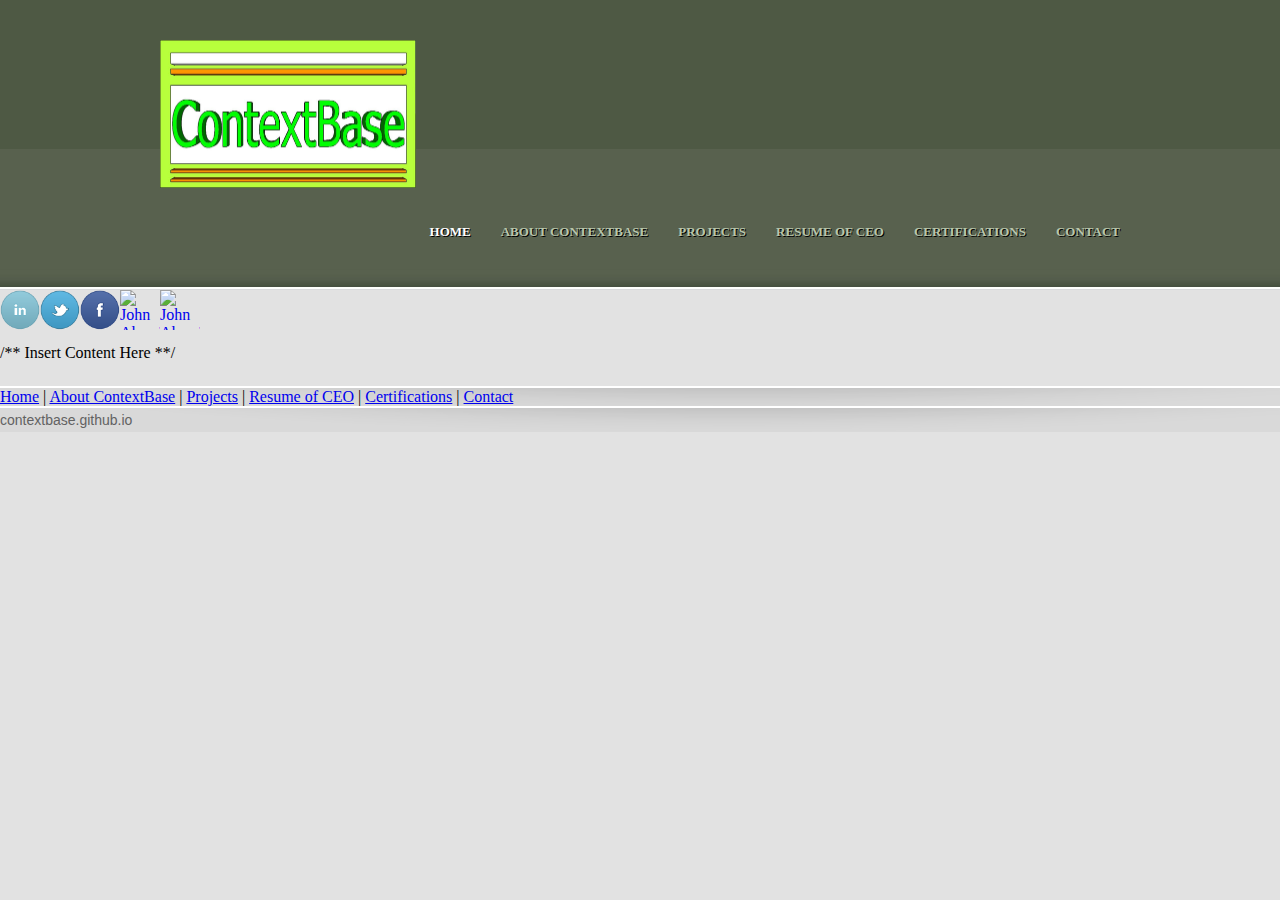
==== about.htm @ 6a4d22f3 "uploading" ====
<!DOCTYPE HTML>
<html>
<head>
<meta charset="UTF-8">
<title>ContextBase Website - Template</title>
<link rel="stylesheet" href="css/style.css" type="text/css">
</head>

<body>
<div id="header">
<div class="clearfix">

<div class="logo">
<a href="index.html"><img src="images/contextbaselogo.jpg" alt="ContextBase Website" height="148px" width="256px"></a>
</div>

<ul class="navigation">
<li class="active"><a href="index.html">Home</a></li>
<li><a href="about.htm">About ContextBase</a></li>
<li><a href="projects.htm">Projects</a>
<div>
<a href="psm.htm">Propensity Score Matching</a>
<a href="NextWordMilestone.htm">Next Word Milestone</a>
<a href="MachineLearningProject.htm">Machine Learning Project</a>
</div>
</li>
<li><a href="resumeofceo.htm">Resume of CEO</a></li>
<li><a href="certifications.htm">Certifications</a></li>
<li><a href="contact.htm">Contact</a></li>
</ul>

</div>
</div>

<div id="contents">
<div>
<a href="http://www.linkedin.com/pub/john-akwei-ecmp-ermp/2/8b0/813" target="_blank"><img width="40" height="40" align="left" alt="John Akwei on LinkedIn" src="images/linkedin-icon.png" border="0"></a>
&nbsp;
<a href="https://twitter.com/JohnAkwei" target="_blank"><img width="40" height="40" align="left" alt="John Akwei on Twitter" src="images/twitter-icon.png" border="0"></a>
&nbsp;
<a href="http://www.facebook.com/people/John-Akwei/672092624" target="_blank"><img width="40" height="40" align="left" alt="John Akwei on Facebook" src="images/facebook-icon.png" border="0"></a>
&nbsp;
<a href="http://www.johnakwei1.wordpress.com" target="_blank"><img width="40" height="40" align="left" alt="John Akwei on WordPress" src="http://icons.iconarchive.com/icons/custom-icon-design/pretty-social-media/256/wordpress-icon.png" border="0"></a>
&nbsp;
<a href="http://www.slideshare.net/JohnAkwei" target="_blank"><img width="40" height="40" align="left" alt="John Akwei on SlideShare" src="http://icons.iconarchive.com/icons/danleech/simple/1024/slideshare-icon.png" border="0"></a>
</div>

<br><br>

<div>
/** Insert Content Here **/
</div>

</div>

<div id="footer"> 
<a href="index.html"><span class="footer">Home</span></a> | 
<a href="about.htm"><span class="footer">About ContextBase</span></a> |
<a href="projects.htm"><span class="footer">Projects</span></a> |
<a href="resumeofceo.htm"><span class="footer">Resume of CEO</span></a> | 
<a href="certifications.htm"><span class="footer">Certifications</span></a> | 
<a href="contact.htm"><span class="footer">Contact</span></a>
</div>
	
<div id="footer"><p>contextbase.github.io</p></div> 

</body>
</html>
---- css/style.css ----
body {
	background-color: #e2e2e2;
	min-width: 960px;
	margin: 0;
}
img {
	display: inline-block;
	border: 0;
}
/** box-shadow **/
.box {
	background-color: #e7e7e7; /* Needed for IE */
	display: inline-block;
	-moz-box-shadow: 0 0 1px 3px rgba(207, 207, 207, 0.6);
	-webkit-box-shadow: 0 0 1px 3px rgba(207, 207, 207, 0.6);
	box-shadow: 0 0 1px 3px rgba(207, 207, 207, 0.6);
	/* For IE 5.5 - 7 */
	filter: progid:DXImageTransform.Microsoft.Blur(PixelRadius=3, MakeShdow=true, ShadowOpacity=0.80);
	/* For IE 8 */
	-ms-filter:"progid:DXImageTransform.Microsoft.Blur(PixelRadius=3,MakeShadow=true,ShadowOpacity=0.30)";
	zoom: 1;
}
.box > img {
	display: block;
	position: relative; /* This protects the inner element from being blurred */
}
.clearfix {
	width: 960px;
	margin: 0 auto;
}
.clearfix:after {
	clear:both;
	content:"";
	display:block;
	line-height:0;
	height:1%;
	visibility:hidden;
}
/*------------ Sprites ------------*/
.more, .subscribe, input[type='submit'] {
	background: url(../images/interface.png) no-repeat;
}
.phone, .mail, .home, .fax, #footnote .connect a {
	background: url(../images/icons.png) no-repeat;
}
.frame1, .frame2, .frame3, .frame4, .frame5, .news > li {
	background: url(../images/frames.png) no-repeat;
}
.more, .subscribe, input[type='submit'] {
	background-position: -107px 0;
	color: #fff;
	display: inline-block;
	font: 12px/28px Arial, Helvetica, sans-serif;
	height: 28px;
	width: 97px;
	text-align: center;
	text-decoration: none;
	text-shadow: 1px 1px rgba(0, 0, 0, 0.3);
	text-transform: uppercase;
}
.more:hover {
	background-position: 0 0;
}
.subscribe, input[type='submit'] {
	background-position: -222px -38px;
	height: 38px;
	line-height: 38px;
	width: 212px;
}
.subscribe:hover, input[type='submit']:hover {
	background-position: 0 -38px;
}
.home, .phone, .mail, .fax {
	background-position: 0 1px;
	padding-left: 24px;
}
.phone {
	background-position: 0 -26px;
}
.fax {
	background-position: 0 -54px;
}
.mail {
	background-position: 0 -82px;
}
.frame1 {
	background-position: -117px 0;
	height: 150px;
	width: 203px;
	margin: 0 auto 6px;
	padding: 8px 7px 0;
	text-align: center;
}
.frame2 {
	background-position: 0 -517px;
	height: 316px;
	width: 924px;
	margin: 0 auto 18px;
	padding: 6px 7px 0;
	text-align: center;
}
.frame3 {
	background-position: -344px 0;
	height: 221px;
	width: 586px;
	margin: 0 auto 6px;
	padding: 7px 7px 0;
	text-align: center;
}
.frame4 {
	background-position: 0 0;
	height: 108px;
	width: 93px;
	padding: 7px 7px 0;
	text-align: center;
}
.frame5 {
	background-position: -610px -238px;
	height: 220px;
	width: 268px;
	padding: 7px 6px 0;
	text-align: center;
}
/*------------ HEADER ------------*/
#header {
	background: #4e5944 url(../images/bg-header.jpg) repeat-x left bottom;
	padding: 40px 0 46px;
}
/** logo **/
.logo {
	float: left;
	display: inline-block;
}
/** navigation **/
.navigation {
	float: right;
	list-style: none;
	margin: 28px 0 0;
	padding: 0;
}
.navigation li {
	float: left;
	margin-left: 30px;
	position: relative;
}
.navigation li > a {
	color: #b8c6ac;
	font: bold 13px/24px Times, "Times New Roman", serif;
	text-decoration: none;
	text-shadow: 1px 1px #000;
	text-transform: uppercase;
}
.navigation li.active > a, .navigation > a:hover {
	color: #fff;
}
.navigation li > div {
	background-color: #888888;
	display: none;
	width: 110px;
	position: absolute;
	left: 0px;
	top: 24px;
}
.navigation li:hover > div {
	display: block;
}
.navigation li > div a {
	color: #b8c6ac;
	font: bold 13px/24px "Times New Roman", Times, serif;
	display: block;
	text-align: center;
	text-decoration: none;
	text-shadow: none;
}
.navigation li > div a:hover {
	color: #fff;
}
/*------------ CONTENTS ------------*/
#contents {
	padding-bottom: 24px;
}
#contents > div.clearfix:first-child {
	width: 940px;
	padding: 30px 10px 0;
}
#contents img {
	border: 0px solid rgba(231, 231, 231, 0.8);
}
h1 {
	color: #57614e;
	font: 29px/30px "Times New Roman", Times, serif;
	margin: 0 0 12px;
	text-transform: uppercase;
}
h2 {
	color: #626262;
	font: 19px/24px "Times New Roman", Times, serif;
	letter-spacing: 2px;
	margin: 0;
	text-transform: uppercase;
}
p {
	color: #626262;
	font: 14px/24px Arial, Helvetica, sans-serif;
	margin: 0 0 24px;
}
p a {
	color: #626262;
}
p a:hover {
	color: #333333;
}
/** Adbox **/
#adbox {
	background: url(../images/bg-adbox.png) no-repeat center bottom;
	border-bottom: 1px solid #fff;
	padding-top: 15px;
}
#adbox > div {
	background-color: #e9e9e9;
	width: 958px;
	border: 1px solid #fff;
	margin: 0 auto;
	position: relative;
}
#adbox > div img {
	float: right;
}
#adbox .detail {
	font-family: Times, "Times New Roman", serif;
	height: 185px;
	line-height: 48px;
	width: 308px;
	text-align: center;
	position: absolute;
	left: 54px;
	top: 90px;
}
#adbox .detail h1 {
	color: #4e5944;
	font-size: 30px;
	font-weight: normal;
	line-height: 48px;
	margin: 0;
	text-transform: none;
}
#adbox .detail p {
	color: #4e5944;
	font: 25px/48px "Times New Roman", Times, serif;
	margin: 0;
}
.highlight {
	background: #eee url(../images/bg-highlight.jpg) repeat-x left bottom;
	border-bottom: 1px solid #fff;
}
.highlight .clearfix {
	width: 940px;
}
.highlight h1 {
	font-size: 32px;
	line-height: 36px;
	padding: 12px 0 12px;
	text-transform: none;
}
.highlight h2 {
	color: #57614e;
	margin-bottom: 24px;
}
.testimonial, .main, .sidebar > div h2, .sidebar ul li, .main > .section {
	background-image: url(../images/border.png);
	background-position: left top;
	background-repeat: repeat-y;
}
.testimonial {
	float: right;
	width: 260px;
	margin-left: 20px;
	padding: 24px 20px;
}
.testimonial > span {
	color: #626262;
	display: block;
	font: 14px/24px Arial, Helvetica, sans-serif;
	text-align: right;
}
.featured {
	padding: 30px 0;
}
.featured > h2 {
	color: #728063;
	width: 940px;
	margin: 0 auto 24px;
	padding: 0 10px;
}
.featured ul {
	list-style: none;
	padding: 0;
}
.featured li {
	float: left;
	width: 220px;
	margin: 0 10px;
}
.featured li p {
	padding-left: 4px;
}
.featured li p b {
	display: block;
	text-transform: uppercase;
}
.featured li .more {
	margin-left: 4px;
}
.main {
	float: left;
	min-height: 960px;
	width: 600px;
	padding: 0 0 0 32px;
}
.main h1 {
	margin-bottom: 18px;
}
.main h2 {
	margin-bottom: 12px;
}
.main h1 + h2 {
	margin: 0;
}
.main h1 + div.frame3 {
	margin-top: 36px;
}
.main > .section {
	background-position: left bottom;
	background-repeat: repeat-x;
	width: 600px;
	margin-bottom: 16px;
	margin-left: -28px;
	padding-left: 30px;
}
.main > .last-child, .sidebar ul li.last-child {
	background: none;
}
.main > .section ul {
	list-style: none;
	margin: 0;
	padding: 0;
}
.main > .section ul li {
	display: inline-block;
	margin: 0 0 24px;
}
.main > .section ul li .frame4 {
	float: left;
	margin-bottom: 1px;
	margin-right: 20px;
}
.main > .section ul li p {
	margin: 6px 0 0;
}
.main > .section ul li p b {
	display: block;
	text-transform: uppercase;
}
.practices {
	list-style: none;
	display: inline-block;
	width: 640px;
	margin: 0 0 0 -20px;
	padding: 0;
}
.practices li {
	float: left;
	margin: 0 20px 36px;
	position: relative;
}
.practices li a {
	text-decoration: none;
}
.practices li a span {
	background-color: #696969;
	color: #e2e2e2;
	display: block;
	font: 19px/46px "Times New Roman", Times, serif;
	height: 46px;
	width: 265px;
	text-transform: uppercase;
	position: absolute;
	bottom: 21px;
	left: 8px;
	*left: 6px;
}
.practices li a:hover span {
	background-color: #393939;
}
.sidebar {
	float: left;
	width: 290px;
	padding-right: 18px;
}
.sidebar > div {
	margin: 0 0 30px;
}
.sidebar > div h2 {
	background-position: left bottom;
	background-repeat: repeat-x;
	margin: 0 0 6px;
	padding-bottom: 18px;
}
.sidebar > div:first-child h2 {
	margin-bottom: 0;
	margin-top: 6px;
}
.sidebar > div p {
	margin: 0;
	padding-bottom: 24px;
	padding-right: 30px;
}
.sidebar > div p span {
	display: block;
	text-align: right;
}
.sidebar ul {
	list-style: none;
	margin: 0;
	padding: 0;
}
.sidebar ul li {
	background-position: left bottom;
	background-repeat: repeat-x;
	display: inline-block;
	min-height: 36px;
	width: 280px;
	padding: 6px 0 10px 10px;
}
.sidebar ul li > a span.box {
	float: left;
	margin-right: 20px;
}
.sidebar ul li a {
	color: #755c02;
	font: 13px/24px Arial, Helvetica, sans-serif;
	text-decoration: none;
}
.sidebar ul li a:hover {
	color: #728063;
}
.sidebar ul li img.box {
	float: left;
	margin: 4px 20px 12px 0;
}
.sidebar .contact li {
	background: none;
	padding-left: 0;
}
.sidebar .contact li p {
	padding: 0  0 0 30px;
}
.sidebar .contact li p span.home {
	float: left;
	display: inline-block;
	height: 18px;
	width: 18px;
	margin-left: -30px;
	padding: 0;
}
.sidebar .contact li p em {
	display: block;
	font-size: 19px;
	font-style: normal;
}
.news {
	list-style: none;
	margin: 0;
	padding: 0;
}
.news > li {
	background-position: 0 -238px;
	display: inline-block;
	height: 269px;
	width: 578px;
	margin-bottom: 12px;
	padding: 6px 22px 0 6px;
}
.news > li .box {
	float: left;
	margin-right: 20px;
}
.news > li p.info, .details p.info {
	font-size: 11px;
	margin: 0;
	padding-top: 24px;
}
.author {
	color: #755c02;
}
.news > li h2, .details h2 {
	color: #728063;
	letter-spacing: 0;
	margin-bottom: 24px;
}
.news > li .more {
	float: right;
}
.images {
	float: left;
	width: 210px;
	margin-right: 20px;
	padding-right: 10px;
}
#contents .images img.box {
	border: 0px solid #fff;
}
.details {
	float: left;
	width: 360px;
}
.details p.info {
	padding-top: 0;
}
.message label {
	color: #626262;
	display: block;
	font: 13px/24px Arial, Helvetica, sans-serif;
}
.message input[type='text'] {
	height: 24px;
	width: 590px;
	margin: 0 0 18px;
	padding: 0 4px;
}
.message textarea {
	height: 110px;
	width: 590px;
	margin: 0 0 18px;
	padding: 0 4px;
	overflow: auto;
	resize: none;
}
.message input[type='submit'] {
	cursor: pointer;
	border: none;
}
/*------------ FOOTER ------------*/
#footer {
	background: #d9d9d9 url(../images/bg-footer.png) repeat-x left top;
	border-top: 2px solid #fff;
}
#footer .section {
	float: left;
	min-height: 146px;
	width: 259px;
	border-left: 1px solid #c2c2c2;
	padding: 30px;
}
#footer .section h4 {
	color: #626262;
	font: bold 12px/24px Arial, Helvetica, sans-serif;
	margin: 0;
	text-transform: uppercase;
}
#footer .section p {
	font-size: 12px;
	margin: 0;
}
#footer .section:first-child {
	border: 0;
}
#footer .contact p span {
	text-transform: uppercase;
}
#footnote {
	background: url(../images/bg-footnote.jpg) repeat-x left top;
	border-top: 1px solid #fff;
	padding: 6px 0 3px;
}
#footnote p {
	color: #b5c1aa;
	font: 11px/30px Arial, Helvetica, sans-serif;
	margin: 0;
	padding-right: 10px;
	text-align: right;
	text-transform: uppercase;
}
#footnote .connect {
	float: left;
	display: inline-block;
	margin: 0 10px;
	padding: 6px 0;
}
#footnote .connect a {
	display: inline-block;
	height: 18px;
	width: 18px;
	margin-right: 6px;
}
#footnote .connect a.facebook {
	background-position: 0 -112px;
}
#footnote .connect a.twitter {
	background-position: 0 -140px;
}
#footnote .connect a.googleplus {
	background-position: 0 -168px;
}
#footnote .connect a.pinterest {
	background-position: 0 -196px;
}
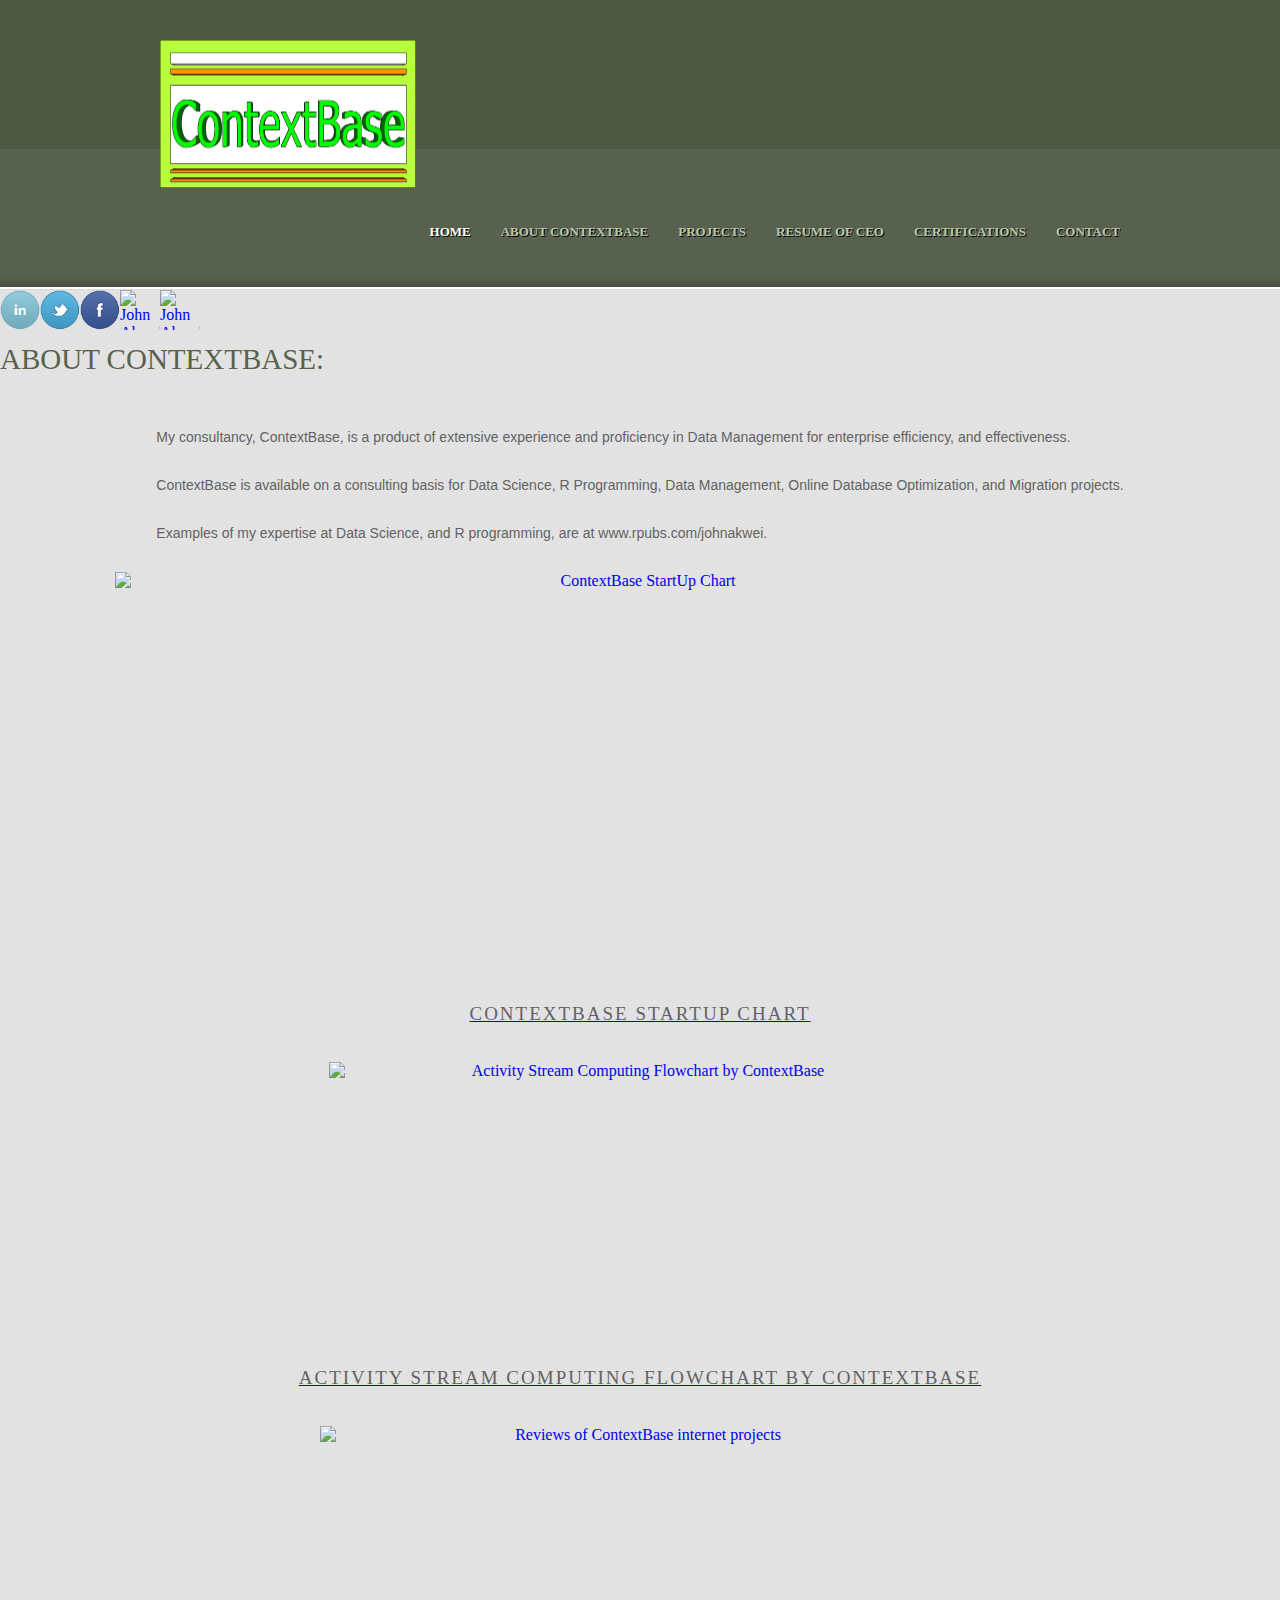
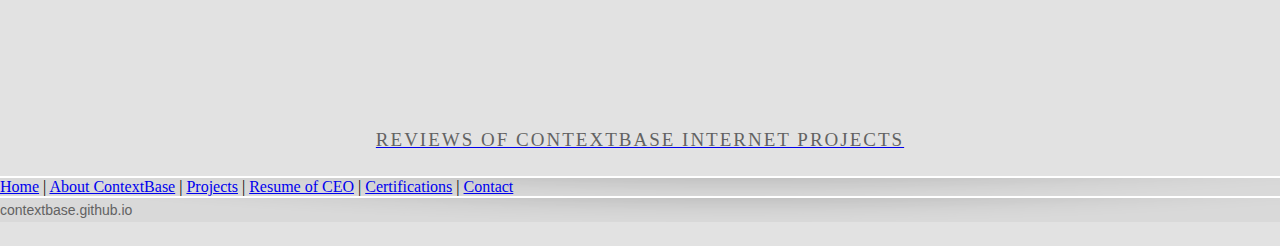
==== commit 22b363c6: "uploading" ====
--- a/about.htm
+++ b/about.htm
@@ -47,8 +47,36 @@
 
 <br><br>
 
-<div>
-/** Insert Content Here **/
+<div><h1>About ContextBase:</h1></div>
+
+<br><br>
+
+<div align="center">
+<table><tr><td align="left">
+<p>My consultancy, ContextBase, is a product of extensive experience and proficiency in Data Management for enterprise efficiency, and effectiveness.</p>
+
+<p>ContextBase is available on a consulting basis for Data Science, R Programming, Data Management, Online Database Optimization, and Migration projects.</p>
+
+<p>Examples of my expertise at Data Science, and R programming, are at www.rpubs.com/johnakwei.</p></td></tr></table>
+</div>
+
+<div align="center">
+<a href="images/ContextBase_Chart.PNG" target="_blank"> 
+<img border="2" src="images/ContextBase_Chart.PNG" alt="ContextBase StartUp Chart"  width="1050px" height="430px"><h2><center>ContextBase StartUp Chart</center></h2></a>
+</div>
+
+<br><br>
+
+<div align="center">
+<a href="images/Activity_Stream_Computing.jpg" target="_blank"> 
+<img border="2" src="images/Activity_Stream_Computing.jpg" alt="Activity Stream Computing Flowchart by ContextBase"  width="622px" height="304px"><h2><center>Activity Stream Computing Flowchart by ContextBase</center></h2></a>
+</div>
+
+<br><br>
+
+<div align="center">
+<a href="images/ConsultingReviews.jpg" target="_blank"> 
+<img border="2" src="images/ConsultingReviews.jpg" alt="Reviews of ContextBase internet projects"  width="640px" height="302px"><h2><center>Reviews of ContextBase internet projects</center></h2></a>
 </div>
 
 </div>
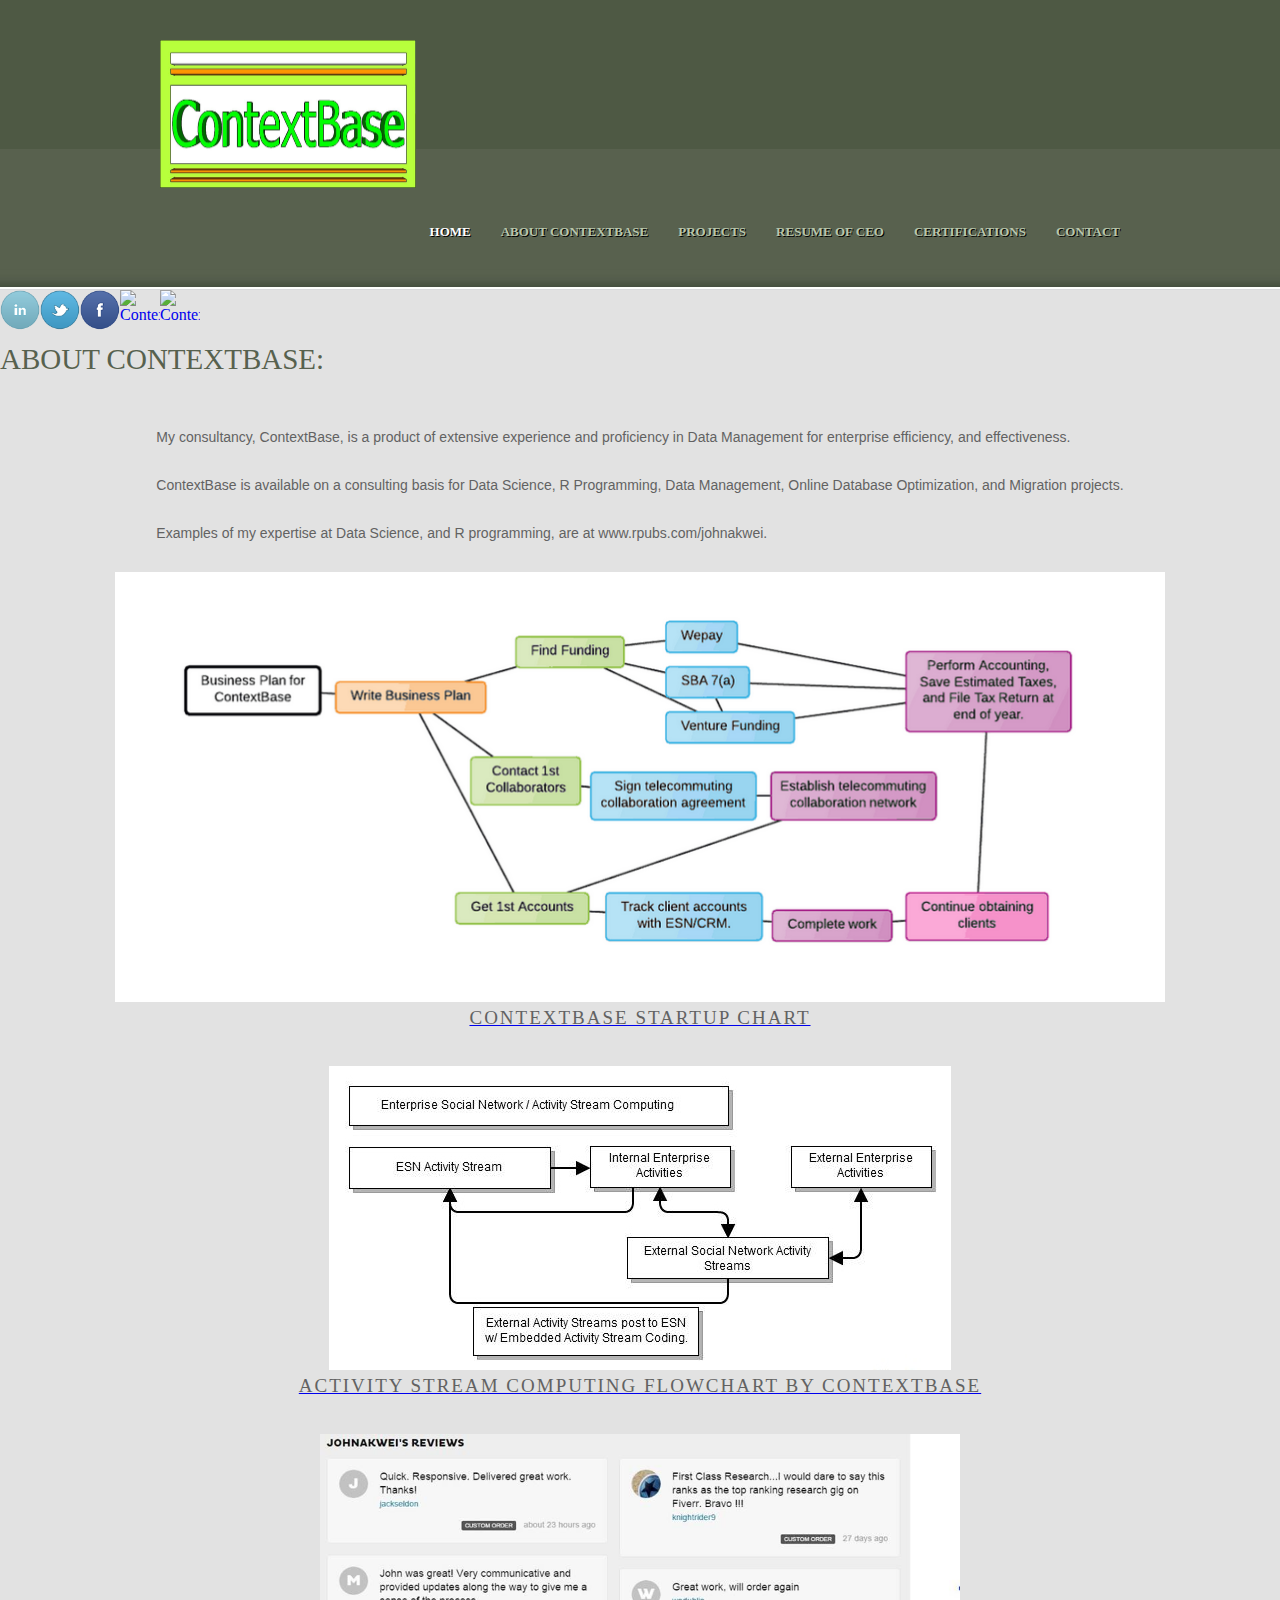
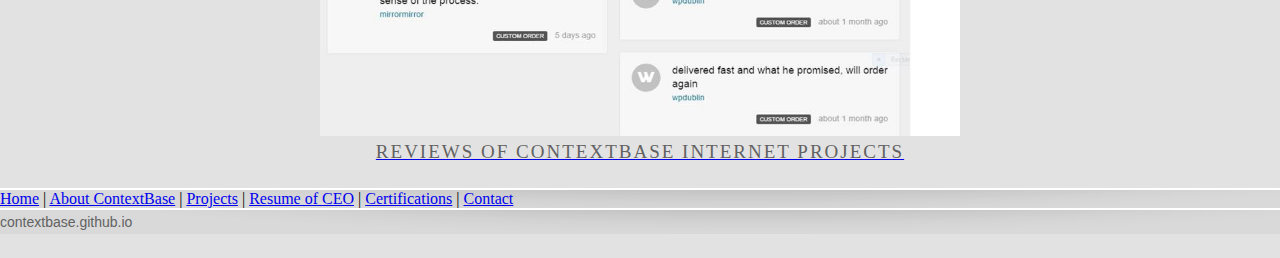
==== commit bfe1d6d9: "uploading" ====
--- a/about.htm
+++ b/about.htm
@@ -34,15 +34,15 @@
 
 <div id="contents">
 <div>
-<a href="http://www.linkedin.com/pub/john-akwei-ecmp-ermp/2/8b0/813" target="_blank"><img width="40" height="40" align="left" alt="John Akwei on LinkedIn" src="images/linkedin-icon.png" border="0"></a>
+<a href="http://www.linkedin.com/company/contextbase" target="_blank"><img width="40" height="40" align="left" alt="ContextBase on LinkedIn" src="images/linkedin-icon.png" border="0"></a>
 &nbsp;
-<a href="https://twitter.com/JohnAkwei" target="_blank"><img width="40" height="40" align="left" alt="John Akwei on Twitter" src="images/twitter-icon.png" border="0"></a>
+<a href="https://twitter.com/JohnAkwei" target="_blank"><img width="40" height="40" align="left" alt="ContextBase on Twitter" src="images/twitter-icon.png" border="0"></a>
 &nbsp;
-<a href="http://www.facebook.com/people/John-Akwei/672092624" target="_blank"><img width="40" height="40" align="left" alt="John Akwei on Facebook" src="images/facebook-icon.png" border="0"></a>
+<a href="http://www.facebook.com/Contextbase" target="_blank"><img width="40" height="40" align="left" alt="ContextBase on Facebook" src="images/facebook-icon.png" border="0"></a>
 &nbsp;
-<a href="http://www.johnakwei1.wordpress.com" target="_blank"><img width="40" height="40" align="left" alt="John Akwei on WordPress" src="http://icons.iconarchive.com/icons/custom-icon-design/pretty-social-media/256/wordpress-icon.png" border="0"></a>
+<a href="http://www.johnakwei1.wordpress.com" target="_blank"><img width="40" height="40" align="left" alt="ContextBase on WordPress" src="http://icons.iconarchive.com/icons/custom-icon-design/pretty-social-media/256/wordpress-icon.png" border="0"></a>
 &nbsp;
-<a href="http://www.slideshare.net/JohnAkwei" target="_blank"><img width="40" height="40" align="left" alt="John Akwei on SlideShare" src="http://icons.iconarchive.com/icons/danleech/simple/1024/slideshare-icon.png" border="0"></a>
+<a href="http://www.slideshare.net/JohnAkwei" target="_blank"><img width="40" height="40" align="left" alt="ContextBase on SlideShare" src="http://icons.iconarchive.com/icons/danleech/simple/1024/slideshare-icon.png" border="0"></a>
 </div>
 
 <br><br>
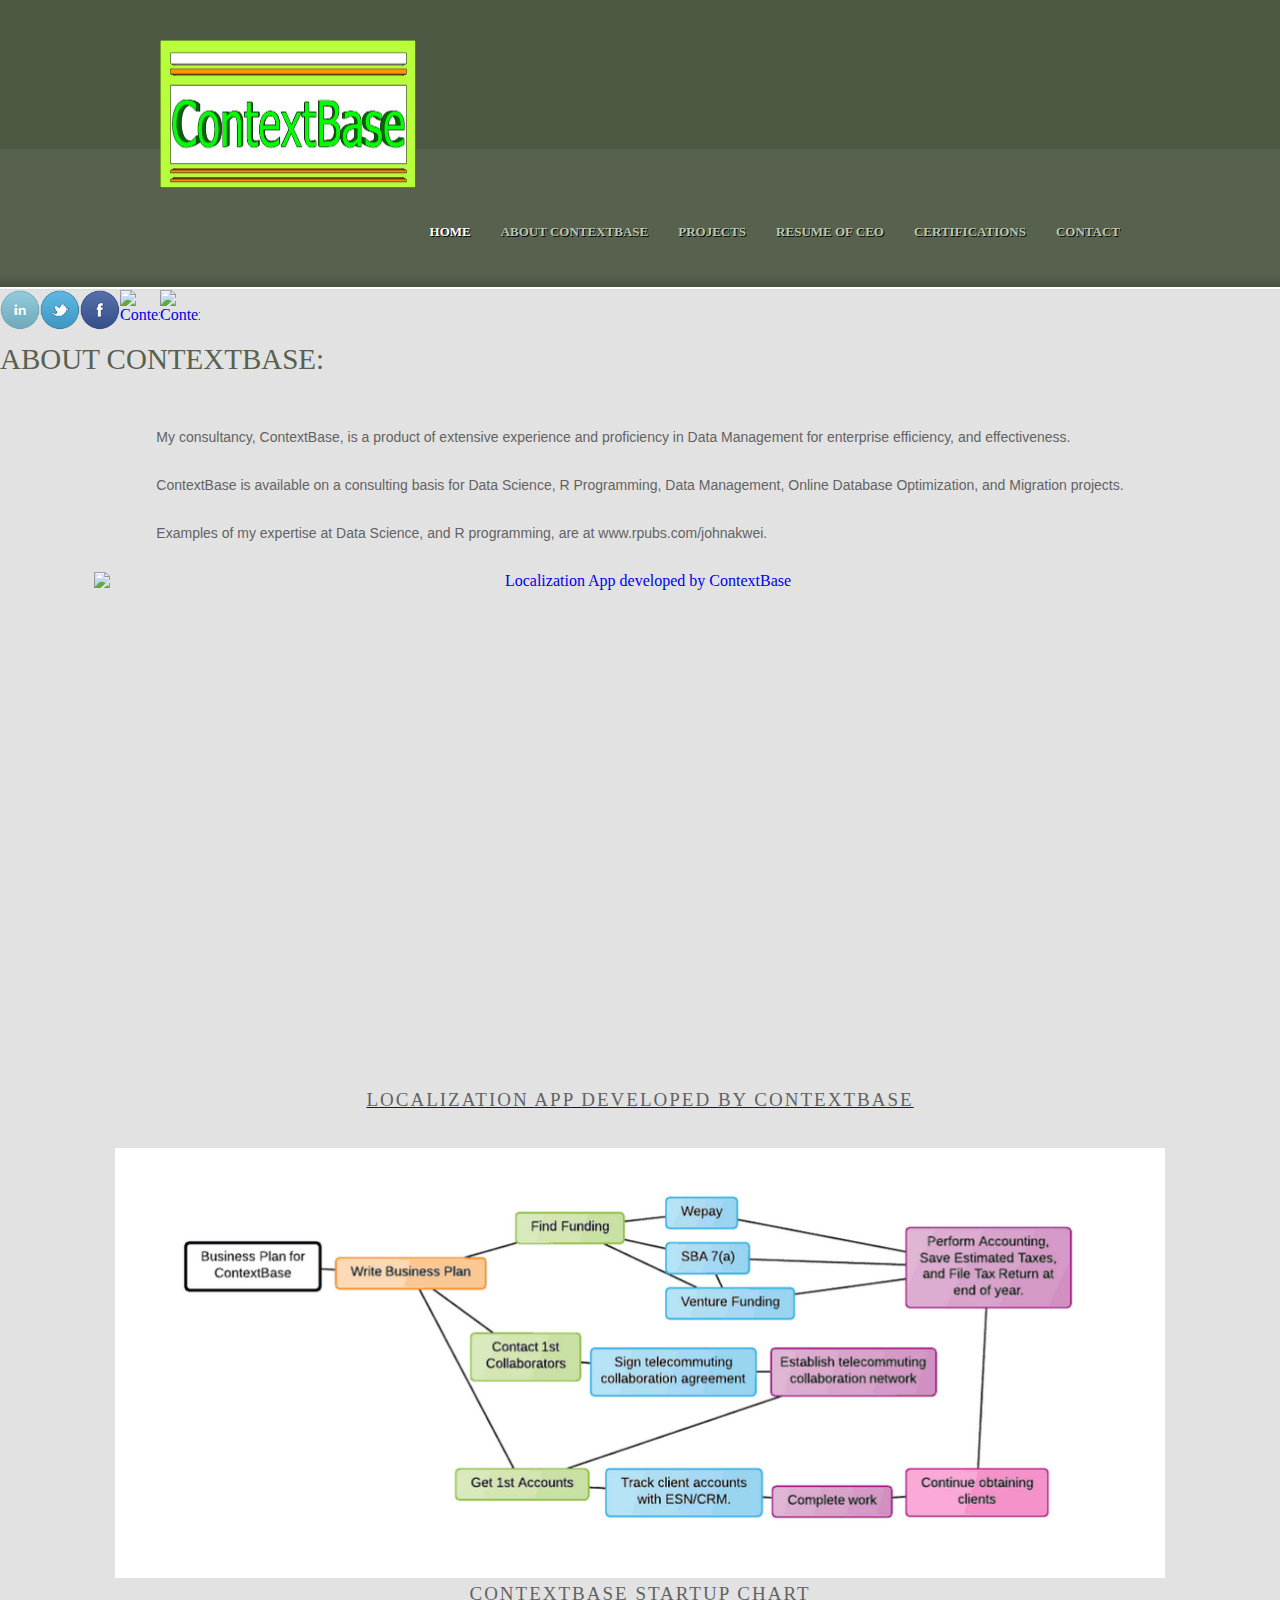
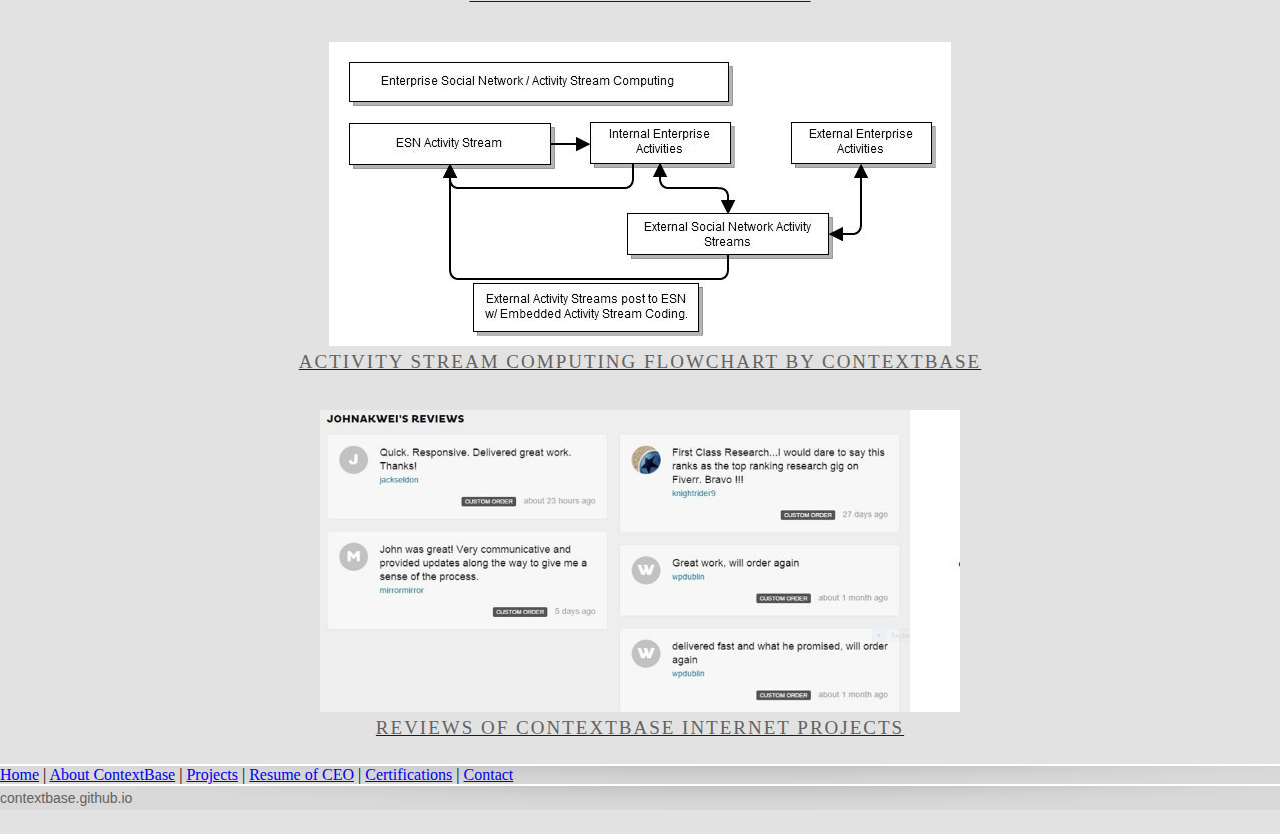
==== commit b4e5f492: "uploading" ====
--- a/about.htm
+++ b/about.htm
@@ -61,6 +61,13 @@
 </div>
 
 <div align="center">
+<a href="images/FinalApp.JPG" target="_blank"> 
+<img border="2" src="images/FinalApp.JPG" alt="Localization App developed by ContextBase"  width="1092px" height="516px"><h2><center>Localization App developed by ContextBase</center></h2></a>
+</div>
+
+<br><br>
+
+<div align="center">
 <a href="images/ContextBase_Chart.PNG" target="_blank"> 
 <img border="2" src="images/ContextBase_Chart.PNG" alt="ContextBase StartUp Chart"  width="1050px" height="430px"><h2><center>ContextBase StartUp Chart</center></h2></a>
 </div>
